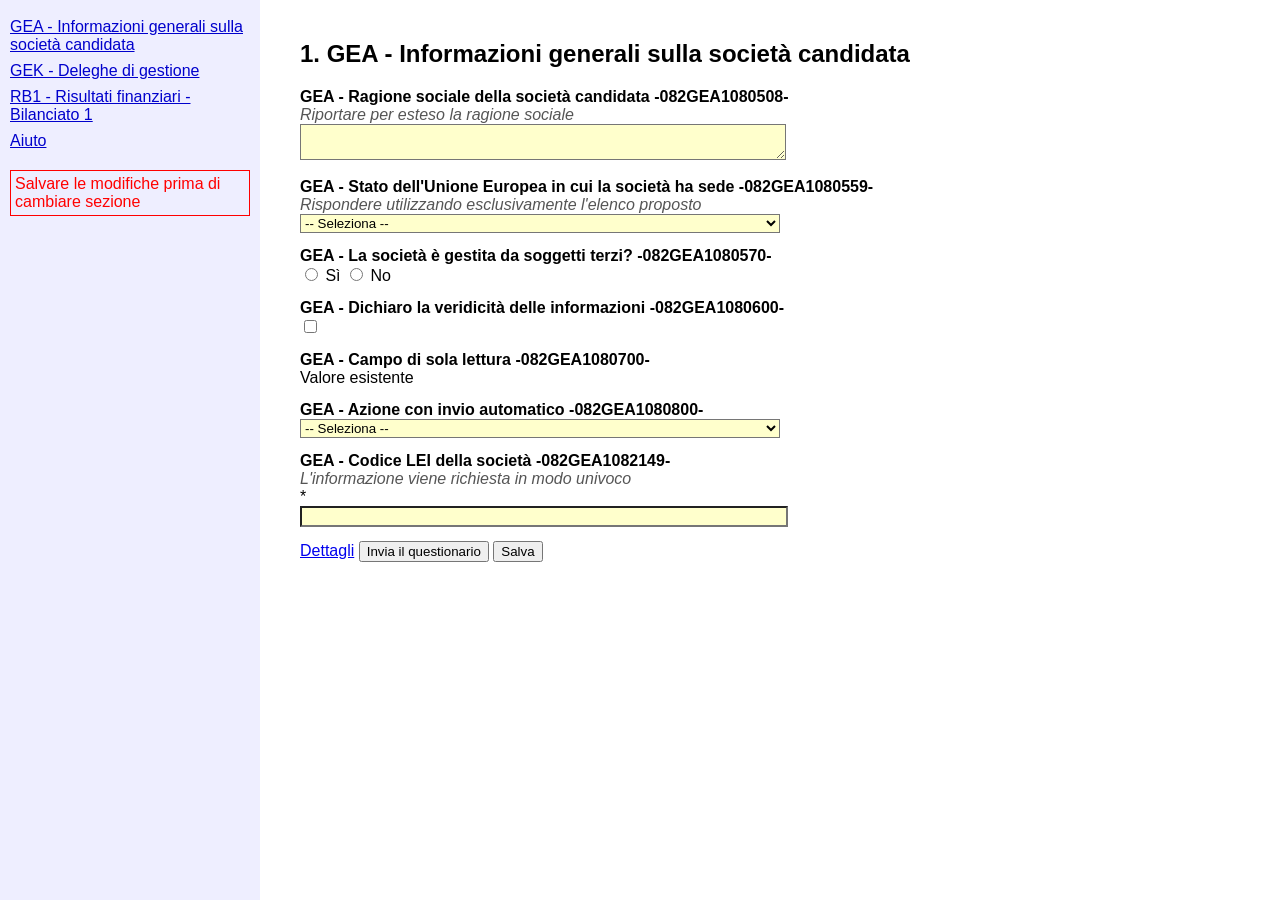
==== questionnaire/tests/site_test/index.html @ 79762fd9 "Extracteur de questionnaire : rubriques bleues, listes et questions conditionnelles Ajoute questionn" ====
<!doctype html>
<html lang="it">
<head>
<meta charset="utf-8">
<title>Questionario di prova</title>
<style>
  body { font-family: Arial, sans-serif; margin: 0; }
  #menu { float: left; width: 260px; background: #eef; min-height: 100vh; padding: 10px; box-sizing: border-box; }
  #menu a { display: block; color: #00c; text-decoration: underline; margin: 8px 0; }
  #menu .rouge { color: red; border: 1px solid red; padding: 4px; margin-top: 20px; }
  #contenu { margin-left: 280px; padding: 20px; }
  .q { margin: 14px 0; }
  .q b { display: block; }
  .q i { display: block; color: #555; }
  textarea, select, input[type=text] { background: #ffc; width: 480px; }
  .cache { display: none; }
  .rubrique.cache { display: none; }
</style>
</head>
<body>
<div id="menu">
  <a href="#" data-rub="gea">GEA - Informazioni generali sulla società candidata</a>
  <a href="#" data-rub="gek">GEK - Deleghe di gestione</a>
  <a href="#" data-rub="rb1">RB1 - Risultati finanziari - Bilanciato 1</a>
  <a href="#" data-rub="aiuto">Aiuto</a>
  <div class="rouge">Salvare le modifiche prima di cambiare sezione</div>
</div>

<form id="f" method="post" action="/post">
<div id="contenu">

  <div class="rubrique" id="rub-gea">
    <h2>1. GEA - Informazioni generali sulla società candidata</h2>

    <div class="q">
      <b>GEA - Ragione sociale della società candidata -082GEA1080508-</b>
      <i>Riportare per esteso la ragione sociale</i>
      <textarea name="ragione"></textarea>
    </div>

    <div class="q">
      <b>GEA - Stato dell'Unione Europea in cui la società ha sede -082GEA1080559-</b>
      <i>Rispondere utilizzando esclusivamente l'elenco proposto</i>
      <select name="stato" id="stato">
        <option value="">-- Seleziona --</option>
        <option>France</option>
        <option>Italia</option>
        <option>Germania</option>
      </select>
    </div>

    <div class="q cache" id="q-succ">
      <b>GEA - Indirizzo della succursale in Italia -082GEA1080561-</b>
      <i>Indicare l'indirizzo della sede legale: via, numero civico, Cap, città</i>
      <input type="text" name="succ">
    </div>

    <div class="q">
      <b>GEA - La società è gestita da soggetti terzi? -082GEA1080570-</b>
      <label><input type="radio" name="terzi" value="si"> Sì</label>
      <label><input type="radio" name="terzi" value="no"> No</label>
    </div>

    <div class="q cache" id="q-tipo">
      <b>GEA - Tipo di gestione -082GEA1240626-</b>
      <i>Chi svolge l'attività</i>
      <select name="tipo">
        <option value="">-- Seleziona --</option>
        <option value="1">1 - Svolta direttamente dalla società candidata</option>
        <option value="2">2 - Affidata a società del gruppo</option>
        <option value="3">3 - Affidata a società non appartenente al gruppo</option>
      </select>
    </div>

    <div class="q cache" id="q-nome">
      <b>GEA - Nome del soggetto a cui è affidata l'attività -082GEA1240627-</b>
      <textarea name="nome"></textarea>
    </div>

    <div class="q">
      <b>GEA - Dichiaro la veridicità delle informazioni -082GEA1080600-</b>
      <input type="checkbox" name="dich">
    </div>

    <div class="q cache" id="q-motif">
      <b>GEA - Motivo della dichiarazione -082GEA1080601-</b>
      <textarea name="motif"></textarea>
    </div>

    <div class="q">
      <b>GEA - Campo di sola lettura -082GEA1080700-</b>
      <span>Valore esistente</span>
    </div>

    <div class="q">
      <b>GEA - Azione con invio automatico -082GEA1080800-</b>
      <select name="post" onchange="this.form.submit()">
        <option value="">-- Seleziona --</option>
        <option value="a">A</option>
        <option value="b">B</option>
      </select>
    </div>

    <div class="q">
      <b>GEA - Codice LEI della società -082GEA1082149-</b>
      <i>L'informazione viene richiesta in modo univoco</i>
      <div>*</div>
      <input type="text" name="lei">
    </div>

    <div class="q">
      <a href="#" onclick="fetch('/log?c=lien-contenu'); return false;">Dettagli</a>
      <button type="submit" name="invia">Invia il questionario</button>
      <button type="button" onclick="fetch('/log?c=salva')">Salva</button>
    </div>
  </div>

  <div class="rubrique cache" id="rub-gek">
    <h2>2. GEK - Deleghe di gestione</h2>
    <div class="q">
      <b>- Altri mandati - Chi svolge l'attività di relazione con l'investitore -082GEA1240622-</b>
      <select name="rel" id="rel">
        <option value="">-- Seleziona --</option>
        <option value="1">1 - Svolta direttamente dalla società candidata</option>
        <option value="2">2 - Affidata a società del gruppo</option>
        <option value="3">3 - Affidata a società non appartenente al gruppo</option>
      </select>
    </div>
    <div class="q cache" id="q-rel-nome">
      <b>- Altri mandati - Relazioni con l'investitore - Nome del soggetto -082GEA1240623-</b>
      <textarea name="relnome"></textarea>
    </div>
  </div>

  <div class="rubrique cache" id="rub-rb1">
    <h2>3. RB1 - Risultati finanziari - Bilanciato 1</h2>
    <div class="q">
      <b>RB1 - Periodo di riferimento *</b>
      <i>Indicare la data di chiusura</i>
      <input type="date" name="periode">
    </div>
    <div class="q">
      <b>RB1 - Commento libero -082RB11000001-</b>
      <textarea name="commento"></textarea>
    </div>
  </div>

</div>
</form>

<script>
  function majGea() {
    const v = document.getElementById('stato').value;
    document.getElementById('q-succ').classList.toggle('cache', v !== 'Italia');
    const terzi = document.querySelector('input[name=terzi]:checked');
    const siTerzi = !!(terzi && terzi.value === 'si');
    document.getElementById('q-tipo').classList.toggle('cache', !siTerzi);
    const tipo = document.querySelector('select[name=tipo]').value;
    document.getElementById('q-nome').classList.toggle('cache', !(siTerzi && (tipo === '2' || tipo === '3')));
    document.getElementById('q-motif').classList.toggle('cache', !document.querySelector('input[name=dich]').checked);
  }
  function majRelation() {
    const v = document.getElementById('rel').value;
    document.getElementById('q-rel-nome').classList.toggle('cache', !(v === '2' || v === '3'));
  }
  function afficher(rub) {
    document.querySelectorAll('.rubrique').forEach((r) => r.classList.toggle('cache', r.id !== 'rub-' + rub));
  }
  document.querySelectorAll('#menu a').forEach((a) => a.addEventListener('click', (e) => {
    e.preventDefault();
    afficher(a.dataset.rub);
  }));
  document.addEventListener('change', () => { majGea(); majRelation(); });
  document.addEventListener('click', () => { majGea(); majRelation(); });
</script>
</body>
</html>
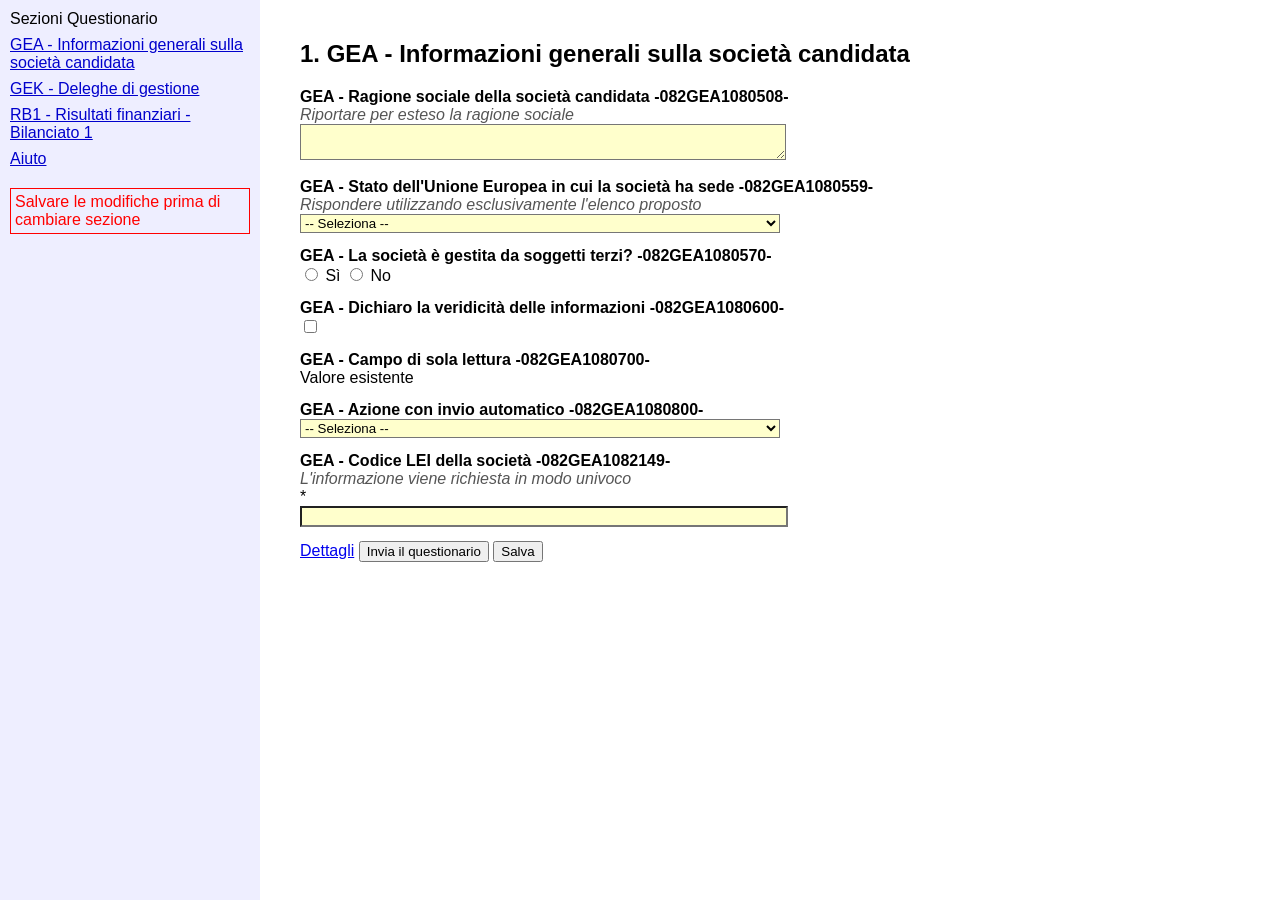
==== commit dc092bc1: "Extracteur : rubriques détectées sous le titre « Sezioni Questionario » - Si le titre existe, seules" ====
--- a/questionnaire/tests/site_test/index.html
+++ b/questionnaire/tests/site_test/index.html
@@ -19,6 +19,7 @@
 </head>
 <body>
 <div id="menu">
+  <div class="titre">Sezioni Questionario</div>
   <a href="#" data-rub="gea">GEA - Informazioni generali sulla società candidata</a>
   <a href="#" data-rub="gek">GEK - Deleghe di gestione</a>
   <a href="#" data-rub="rb1">RB1 - Risultati finanziari - Bilanciato 1</a>
@@ -57,8 +58,8 @@
 
     <div class="q">
       <b>GEA - La società è gestita da soggetti terzi? -082GEA1080570-</b>
-      <label><input type="radio" name="terzi" value="si"> Sì</label>
-      <label><input type="radio" name="terzi" value="no"> No</label>
+      <label><input type="radio" name="terzi" value="si" onclick="fetch('/log?c=radio')"> Sì</label>
+      <label><input type="radio" name="terzi" value="no" onclick="fetch('/log?c=radio')"> No</label>
     </div>
 
     <div class="q cache" id="q-tipo">
@@ -79,7 +80,7 @@
 
     <div class="q">
       <b>GEA - Dichiaro la veridicità delle informazioni -082GEA1080600-</b>
-      <input type="checkbox" name="dich">
+      <input type="checkbox" name="dich" onclick="fetch('/log?c=case')">
     </div>
 
     <div class="q cache" id="q-motif">
@@ -135,7 +136,7 @@
   <div class="rubrique cache" id="rub-rb1">
     <h2>3. RB1 - Risultati finanziari - Bilanciato 1</h2>
     <div class="q">
-      <b>RB1 - Periodo di riferimento *</b>
+      <b>Periodo di riferimento *</b>
       <i>Indicare la data di chiusura</i>
       <input type="date" name="periode">
     </div>
